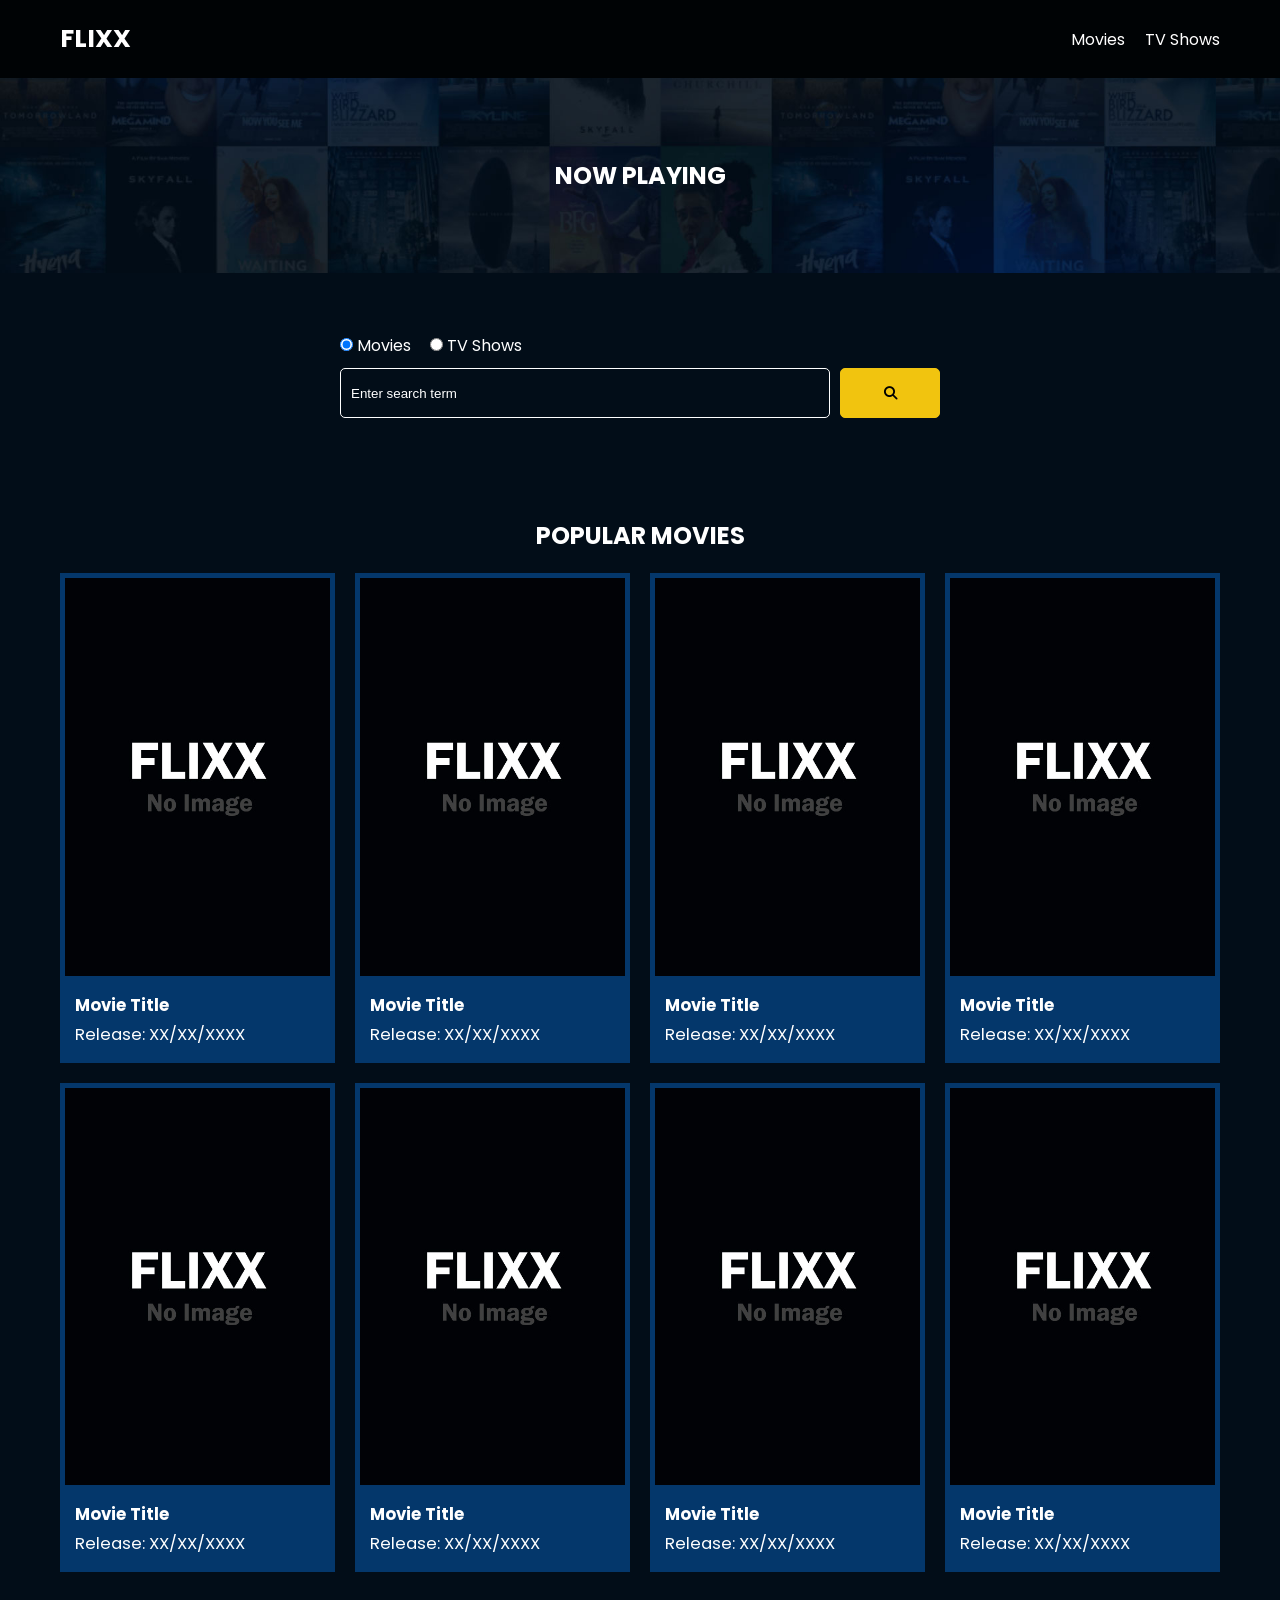
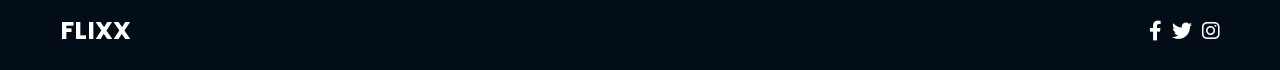
==== index.html @ f769b712 "initial commit and theme" ====
<!DOCTYPE html>
<html lang="en">
  <head>
    <meta charset="UTF-8" />
    <meta http-equiv="X-UA-Compatible" content="IE=edge" />
    <meta name="viewport" content="width=device-width, initial-scale=1.0" />
    <link rel="preconnect" href="https://fonts.googleapis.com" />
    <link rel="preconnect" href="https://fonts.gstatic.com" crossorigin />
    <link
      href="https://fonts.googleapis.com/css2?family=Poppins:wght@300;400;700&display=swap"
      rel="stylesheet"
    />
    <link rel="stylesheet" href="lib/swiper.css" />
    <link rel="stylesheet" href="lib/fontawesome.css" />
    <link rel="stylesheet" href="css/style.css" />
    <link rel="stylesheet" href="css/spinner.css" />
    <script src="lib/swiper.js"></script>
    <script src="js/script.js" defer></script>
    <title>Flixx</title>
  </head>
  <body>
    <header class="main-header">
      <div class="container">
        <div class="logo"><a href="/">FLIXX</a></div>
        <nav>
          <ul>
            <li>
              <a class="nav-link" href="/">Movies</a>
            </li>
            <li>
              <a class="nav-link" href="/shows.html">TV Shows</a>
            </li>
          </ul>
        </nav>
      </div>
    </header>

    <!-- Now Playing Section -->
    <section class="now-playing">
      <h2>Now Playing</h2>
      <div class="swiper">
        <div class="swiper-wrapper">
          <!-- <div class="swiper-slide">
            <a href="movie-details.html?id=1">
              <img src="./images/no-image.jpg" alt="Movie Title" />
            </a>
            <h4 class="swiper-rating">
              <i class="fas fa-star text-secondary"></i> 8 / 10
            </h4>
          </div> -->
        </div>
      </div>
    </section>

    <!-- Search Movies -->
    <section class="search">
      <div class="container">
        <div id="alert"></div>
        <form action="/search.html" class="search-form">
          <!-- movies and shows radio box -->
          <div class="search-radio">
            <input type="radio" id="movie" name="type" value="movie" checked />
            <label for="movies">Movies</label>
            <input type="radio" id="tv" name="type" value="tv" />
            <label for="shows">TV Shows</label>
          </div>
          <div class="search-flex">
            <input
              type="text"
              name="search-term"
              id="search-term"
              placeholder="Enter search term"
            />
            <button class="btn" type="submit">
              <i class="fas fa-search"></i>
            </button>
          </div>
        </form>
      </div>
    </section>

    <!-- Popular Movies -->
    <section class="container">
      <h2>Popular Movies</h2>
      <div id="popular-movies" class="grid">
        <div class="card">
          <a href="movie-details.html?id=1">
            <img
              src="images/no-image.jpg"
              class="card-img-top"
              alt="Movie Title"
            />
          </a>
          <div class="card-body">
            <h5 class="card-title">Movie Title</h5>
            <p class="card-text">
              <small class="text-muted">Release: XX/XX/XXXX</small>
            </p>
          </div>
        </div>
        <div class="card">
          <a href="movie-details.html?id=1">
            <img
              src="images/no-image.jpg"
              class="card-img-top"
              alt="Movie Title"
            />
          </a>
          <div class="card-body">
            <h5 class="card-title">Movie Title</h5>
            <p class="card-text">
              <small class="text-muted">Release: XX/XX/XXXX</small>
            </p>
          </div>
        </div>
        <div class="card">
          <a href="movie-details.html?id=1">
            <img
              src="images/no-image.jpg"
              class="card-img-top"
              alt="Movie Title"
            />
          </a>
          <div class="card-body">
            <h5 class="card-title">Movie Title</h5>
            <p class="card-text">
              <small class="text-muted">Release: XX/XX/XXXX</small>
            </p>
          </div>
        </div>
        <div class="card">
          <a href="movie-details.html?id=1">
            <img
              src="images/no-image.jpg"
              class="card-img-top"
              alt="Movie Title"
            />
          </a>
          <div class="card-body">
            <h5 class="card-title">Movie Title</h5>
            <p class="card-text">
              <small class="text-muted">Release: XX/XX/XXXX</small>
            </p>
          </div>
        </div>
        <div class="card">
          <a href="movie-details.html?id=1">
            <img
              src="images/no-image.jpg"
              class="card-img-top"
              alt="Movie Title"
            />
          </a>
          <div class="card-body">
            <h5 class="card-title">Movie Title</h5>
            <p class="card-text">
              <small class="text-muted">Release: XX/XX/XXXX</small>
            </p>
          </div>
        </div>
        <div class="card">
          <a href="movie-details.html?id=1">
            <img
              src="images/no-image.jpg"
              class="card-img-top"
              alt="Movie Title"
            />
          </a>
          <div class="card-body">
            <h5 class="card-title">Movie Title</h5>
            <p class="card-text">
              <small class="text-muted">Release: XX/XX/XXXX</small>
            </p>
          </div>
        </div>
        <div class="card">
          <a href="movie-details.html?id=1">
            <img
              src="images/no-image.jpg"
              class="card-img-top"
              alt="Movie Title"
            />
          </a>
          <div class="card-body">
            <h5 class="card-title">Movie Title</h5>
            <p class="card-text">
              <small class="text-muted">Release: XX/XX/XXXX</small>
            </p>
          </div>
        </div>
        <div class="card">
          <a href="movie-details.html?id=1">
            <img
              src="images/no-image.jpg"
              class="card-img-top"
              alt="Movie Title"
            />
          </a>
          <div class="card-body">
            <h5 class="card-title">Movie Title</h5>
            <p class="card-text">
              <small class="text-muted">Release: XX/XX/XXXX</small>
            </p>
          </div>
        </div>
      </div>
    </section>

    <!-- Footer -->
    <footer class="main-footer">
      <div class="container">
        <div class="logo"><span>FLIXX</span></div>
        <div class="social-links">
          <a href="https://www.facebook.com" target="_blank"
            ><i class="fab fa-facebook-f"></i
          ></a>
          <a href="https://www.twitter.com" target="_blank"
            ><i class="fab fa-twitter"></i
          ></a>
          <a href="https://www.instagram.com" target="_blank"
            ><i class="fab fa-instagram"></i
          ></a>
        </div>
      </div>
    </footer>

    <div class="spinner"></div>
  </body>
</html>
---- css/style.css ----
*,
*::before,
*::after {
  box-sizing: border-box;
  padding: 0;
  margin: 0;
}

:root {
  --color-primary: #020d18;
  --color-secondary: #f1c40f;
}

body {
  font-family: 'Poppins', sans-serif;
  font-size: 16px;
  background: var(--color-primary);
  color: #fff;
  overflow-x: hidden;
}

a {
  color: #fff;
  text-decoration: none;
}

ul {
  list-style: none;
}

.text-primary {
  color: var(--color-secondary);
}

.text-secondary {
  color: var(--color-secondary);
}

.active {
  color: var(--color-secondary);
  font-weight: 700;
}

.back {
  margin-top: 30px;
}

.btn {
  display: inline-block;
  padding: 0.5rem 1rem;
  border: 1px solid var(--color-secondary);
  border-radius: 5px;
  color: #fff;
  cursor: pointer;
  background: transparent;
  transition: all 0.3s ease-in-out;
}

.btn:hover {
  background: var(--color-secondary);
  color: #000;
}

.btn:disabled {
  border-color: #ccc;
  cursor: not-allowed;
}

.btn:disabled:hover {
  background: transparent;
  color: #fff;
}

.container {
  max-width: 1200px;
  width: 100%;
  margin: 0 auto;
  padding: 0 20px;
}

.main-header .container {
  display: flex;
  justify-content: space-between;
  align-items: center;
  padding: 0 20px;
}

.main-header {
  padding: 20px 0;
  background: rgba(0, 0, 0, 0.8);
}

.main-header .logo {
  color: #fff;
  font-size: 25px;
  font-weight: 700;
  text-transform: uppercase;
}

.main-header ul {
  display: flex;
}

.main-header ul li {
  margin-left: 20px;
}

.main-header ul li a {
  font-size: 16px;
}

.main-header ul li a:hover {
  color: var(--color-secondary);
}

/* Grid */
.grid {
  display: grid;
  grid-template-columns: repeat(auto-fit, minmax(250px, 1fr));
  grid-gap: 20px;
}

/* Card */
.card {
  background: #04376b;
  padding: 5px;
}

.card img {
  width: 100%;
}

.card-body {
  padding: 10px;
  font-size: 20px;
}

.card:hover {
  transform: scale(1.05);
  transition: all 0.5s ease-in-out;
  background: #0a4b8f;
}

/* Footer */
.main-footer {
  background: #020d18;
  padding: 20px 0;
  margin-top: 20px;
}

.main-footer .container {
  display: flex;
  justify-content: space-between;
  align-items: center;
}

.main-footer .container .logo {
  color: #fff;
  font-size: 25px;
  font-weight: 700;
  text-transform: uppercase;
}

.main-footer .container .social-links {
  display: flex;
  font-size: 20px;
}

.main-footer .container .social-links a {
  margin-left: 10px;
  color: #fff;
}

.main-footer .container .social-links a:hover {
  color: var(--color-secondary);
}

/* Section: Now Playing */

section.now-playing {
  padding: 60px;
  background: url(../images/showcase-bg.jpg) no-repeat center center/cover;
}

section h2 {
  margin: 20px 0;
  text-align: center;
  text-transform: uppercase;
}

/* Slider */
.swiper {
  width: 100%;
  height: 50%;
}

.swiper-slide {
  text-align: center;
  font-size: 18px;
  background: var(--color-primary);
  display: flex;
  flex-direction: column;
  justify-content: center;
  align-items: center;
}

.swiper-slide img {
  display: block;
  width: 100%;
  height: 100%;
  object-fit: cover;
}

.swiper-rating {
  padding: 10px;
}

/* Movie Details */
.details-top {
  display: flex;
  justify-content: space-between;
  align-items: center;
  margin: 50px 0 30px;
}

.details-top img {
  width: 400px;
  height: 100%;
  margin-right: 60px;
  object-fit: cover;
}

.details-top p {
  margin: 20px 0;
}

.details-top .btn {
  margin-top: 20px;
}

.details-bottom {
}

.details-bottom li {
  margin: 15px 0;
  padding-bottom: 8px;
  border-bottom: 1px solid #fff;
  border-color: rgba(255, 255, 255, 0.1);
}

/* Search */
.search {
  padding: 60px;
  margin-bottom: 40px;
}

.search .container {
  display: flex;
  justify-content: center;
  align-items: center;
  flex-direction: column;
}

.search .container h2 {
  margin-bottom: 20px;
}

.search .container form {
  width: 100%;
  max-width: 600px;
}

.search-radio label {
  margin-right: 15px;
}

.search-flex {
  display: flex;
  justify-content: space-between;
  align-items: center;
  margin-top: 10px;
}

.search .container form input[type='text'] {
  flex: 6;
  width: 100%;
  height: 50px;
  padding: 10px;
  margin-right: 10px;
  border: 1px solid #fff;
  border-radius: 5px;
  background: transparent;
  color: #fff;
}

.search .container form input[type='text']::placeholder {
  color: #fff;
}

.search .container form input[type='text']:focus {
  outline: none;
}

.search .container form button {
  flex: 1;
  display: block;
  width: 100%;
  padding: 10px;
  border-radius: 5px;
  height: 50px;
  cursor: pointer;
  background: var(--color-secondary);
  color: #000;
}

.search .container form button:hover {
  background: transparent;
  color: #fff;
}

.pagination {
  margin-top: 20px;
}

.page-counter {
  margin-top: 10px;
}

/* Alert */
.alert {
  background: red;
  padding: 10px 20px;
  margin-bottom: 20px;
  border-radius: 5px;
}

.alert-success {
  background: green;
}

.alert-error {
  background: red;
}
---- css/spinner.css ----
/* Spinner From: https://codepen.io/tbrownvisuals/pen/edGYvx */
.spinner {
  position: fixed;
  z-index: 999;
  height: 2em;
  width: 2em;
  overflow: show;
  margin: auto;
  top: 0;
  left: 0;
  bottom: 0;
  right: 0;
  display: none;
}

.show {
  display: block;
}

/* Transparent Overlay */
.spinner:before {
  content: '';
  display: block;
  position: fixed;
  top: 0;
  left: 0;
  width: 100%;
  height: 100%;
  background: radial-gradient(rgba(20, 20, 20, 0.8), rgba(0, 0, 0, 0.8));

  background: -webkit-radial-gradient(
    rgba(20, 20, 20, 0.8),
    rgba(0, 0, 0, 0.8)
  );
}

/* :not(:required) hides these rules from IE9 and below */
.spinner:not(:required) {
  /* hide "loading..." text */
  font: 0/0 a;
  color: transparent;
  text-shadow: none;
  background-color: transparent;
  border: 0;
}

.spinner:not(:required):after {
  content: '';
  display: block;
  font-size: 10px;
  width: 1em;
  height: 1em;
  margin-top: -0.5em;
  -webkit-animation: spinner 150ms infinite linear;
  -moz-animation: spinner 150ms infinite linear;
  -ms-animation: spinner 150ms infinite linear;
  -o-animation: spinner 150ms infinite linear;
  animation: spinner 150ms infinite linear;
  border-radius: 0.5em;
  -webkit-box-shadow: rgba(255, 255, 255, 0.75) 1.5em 0 0 0,
    rgba(255, 255, 255, 0.75) 1.1em 1.1em 0 0,
    rgba(255, 255, 255, 0.75) 0 1.5em 0 0,
    rgba(255, 255, 255, 0.75) -1.1em 1.1em 0 0,
    rgba(255, 255, 255, 0.75) -1.5em 0 0 0,
    rgba(255, 255, 255, 0.75) -1.1em -1.1em 0 0,
    rgba(255, 255, 255, 0.75) 0 -1.5em 0 0,
    rgba(255, 255, 255, 0.75) 1.1em -1.1em 0 0;
  box-shadow: rgba(255, 255, 255, 0.75) 1.5em 0 0 0,
    rgba(255, 255, 255, 0.75) 1.1em 1.1em 0 0,
    rgba(255, 255, 255, 0.75) 0 1.5em 0 0,
    rgba(255, 255, 255, 0.75) -1.1em 1.1em 0 0,
    rgba(255, 255, 255, 0.75) -1.5em 0 0 0,
    rgba(255, 255, 255, 0.75) -1.1em -1.1em 0 0,
    rgba(255, 255, 255, 0.75) 0 -1.5em 0 0,
    rgba(255, 255, 255, 0.75) 1.1em -1.1em 0 0;
}

/* Animation */

@-webkit-keyframes spinner {
  0% {
    -webkit-transform: rotate(0deg);
    -moz-transform: rotate(0deg);
    -ms-transform: rotate(0deg);
    -o-transform: rotate(0deg);
    transform: rotate(0deg);
  }
  100% {
    -webkit-transform: rotate(360deg);
    -moz-transform: rotate(360deg);
    -ms-transform: rotate(360deg);
    -o-transform: rotate(360deg);
    transform: rotate(360deg);
  }
}
@-moz-keyframes spinner {
  0% {
    -webkit-transform: rotate(0deg);
    -moz-transform: rotate(0deg);
    -ms-transform: rotate(0deg);
    -o-transform: rotate(0deg);
    transform: rotate(0deg);
  }
  100% {
    -webkit-transform: rotate(360deg);
    -moz-transform: rotate(360deg);
    -ms-transform: rotate(360deg);
    -o-transform: rotate(360deg);
    transform: rotate(360deg);
  }
}
@-o-keyframes spinner {
  0% {
    -webkit-transform: rotate(0deg);
    -moz-transform: rotate(0deg);
    -ms-transform: rotate(0deg);
    -o-transform: rotate(0deg);
    transform: rotate(0deg);
  }
  100% {
    -webkit-transform: rotate(360deg);
    -moz-transform: rotate(360deg);
    -ms-transform: rotate(360deg);
    -o-transform: rotate(360deg);
    transform: rotate(360deg);
  }
}
@keyframes spinner {
  0% {
    -webkit-transform: rotate(0deg);
    -moz-transform: rotate(0deg);
    -ms-transform: rotate(0deg);
    -o-transform: rotate(0deg);
    transform: rotate(0deg);
  }
  100% {
    -webkit-transform: rotate(360deg);
    -moz-transform: rotate(360deg);
    -ms-transform: rotate(360deg);
    -o-transform: rotate(360deg);
    transform: rotate(360deg);
  }
}
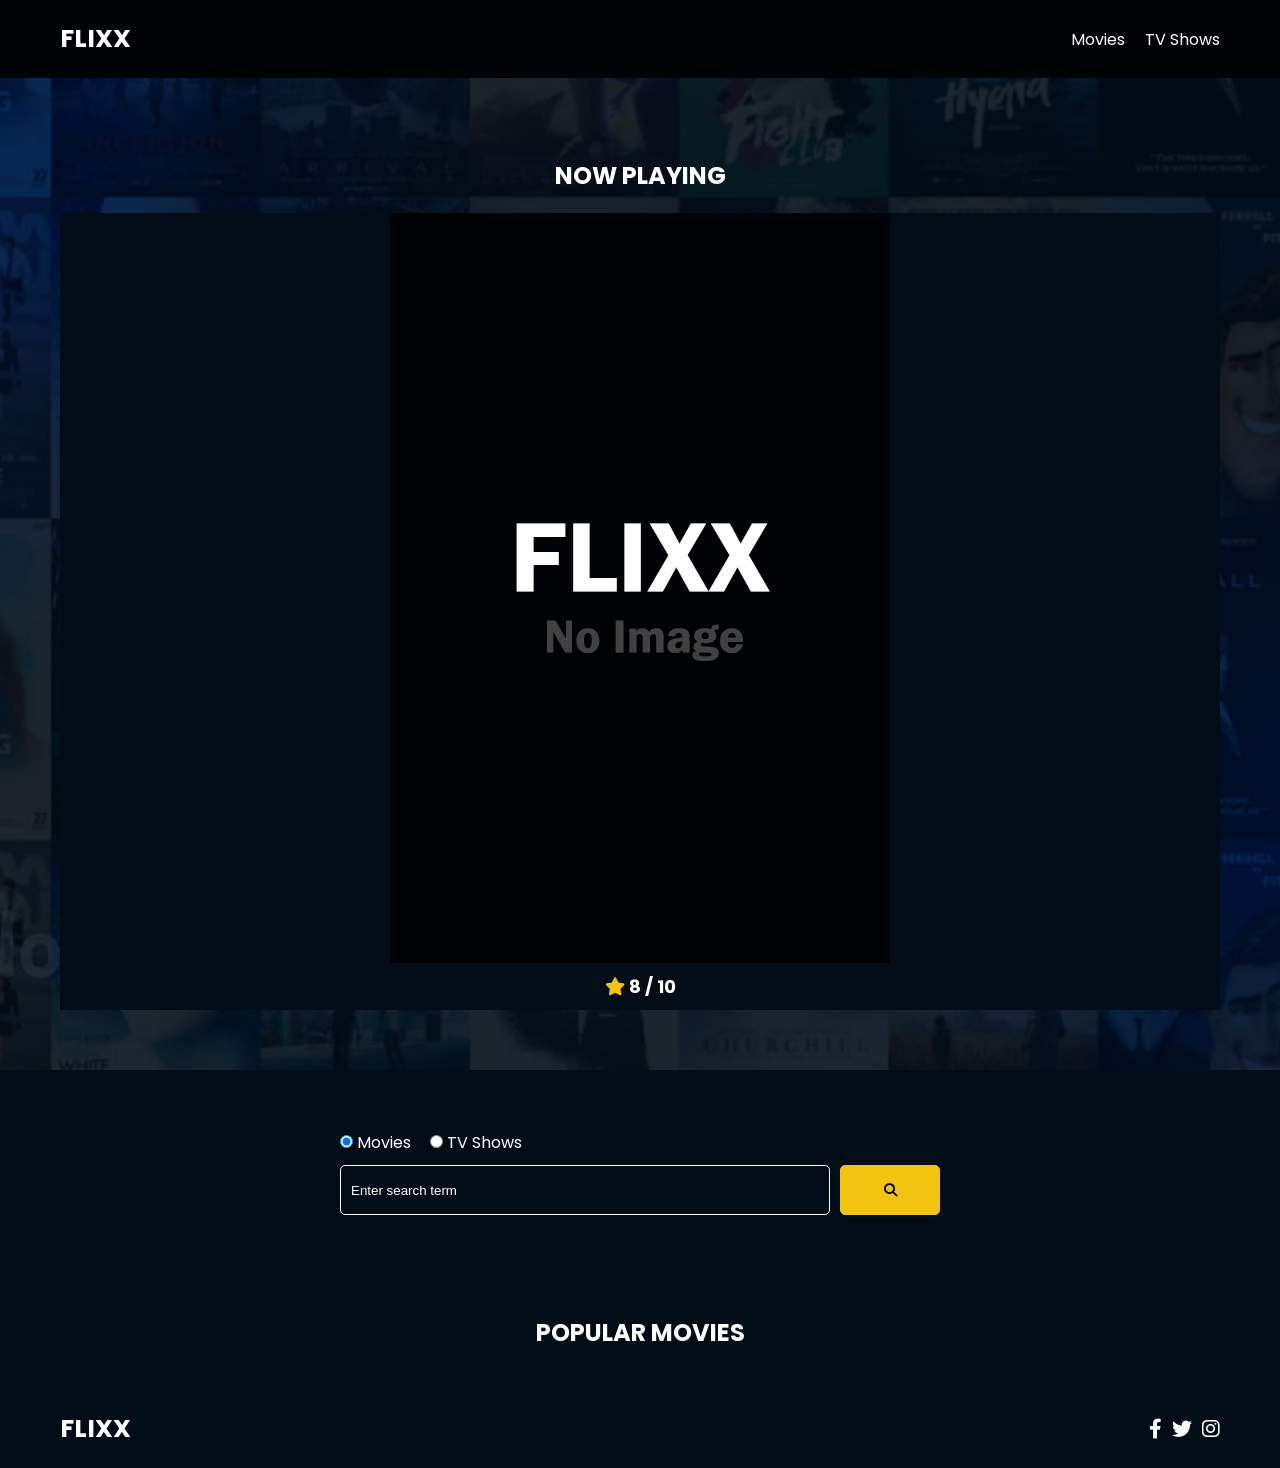
==== commit 0b4a8f1c: "adding changes to all pages except search" ====
--- a/index.html
+++ b/index.html
@@ -21,14 +21,14 @@
   <body>
     <header class="main-header">
       <div class="container">
-        <div class="logo"><a href="/">FLIXX</a></div>
+        <div class="logo"><a href="index.html">FLIXX</a></div>
         <nav>
           <ul>
             <li>
-              <a class="nav-link" href="/">Movies</a>
+              <a class="nav-link" href="index.html">Movies</a>
             </li>
             <li>
-              <a class="nav-link" href="/shows.html">TV Shows</a>
+              <a class="nav-link" href="shows.html">TV Shows</a>
             </li>
           </ul>
         </nav>
@@ -40,14 +40,14 @@
       <h2>Now Playing</h2>
       <div class="swiper">
         <div class="swiper-wrapper">
-          <!-- <div class="swiper-slide">
+          <div class="swiper-slide">
             <a href="movie-details.html?id=1">
               <img src="./images/no-image.jpg" alt="Movie Title" />
             </a>
             <h4 class="swiper-rating">
               <i class="fas fa-star text-secondary"></i> 8 / 10
             </h4>
-          </div> -->
+          </div>
         </div>
       </div>
     </section>
@@ -56,7 +56,7 @@
     <section class="search">
       <div class="container">
         <div id="alert"></div>
-        <form action="/search.html" class="search-form">
+        <form action="search.html" class="search-form">
           <!-- movies and shows radio box -->
           <div class="search-radio">
             <input type="radio" id="movie" name="type" value="movie" checked />
@@ -83,126 +83,126 @@
     <section class="container">
       <h2>Popular Movies</h2>
       <div id="popular-movies" class="grid">
-        <div class="card">
-          <a href="movie-details.html?id=1">
-            <img
-              src="images/no-image.jpg"
-              class="card-img-top"
-              alt="Movie Title"
-            />
-          </a>
-          <div class="card-body">
-            <h5 class="card-title">Movie Title</h5>
-            <p class="card-text">
-              <small class="text-muted">Release: XX/XX/XXXX</small>
-            </p>
-          </div>
-        </div>
-        <div class="card">
-          <a href="movie-details.html?id=1">
-            <img
-              src="images/no-image.jpg"
-              class="card-img-top"
-              alt="Movie Title"
-            />
-          </a>
-          <div class="card-body">
-            <h5 class="card-title">Movie Title</h5>
-            <p class="card-text">
-              <small class="text-muted">Release: XX/XX/XXXX</small>
-            </p>
-          </div>
-        </div>
-        <div class="card">
-          <a href="movie-details.html?id=1">
-            <img
-              src="images/no-image.jpg"
-              class="card-img-top"
-              alt="Movie Title"
-            />
-          </a>
-          <div class="card-body">
-            <h5 class="card-title">Movie Title</h5>
-            <p class="card-text">
-              <small class="text-muted">Release: XX/XX/XXXX</small>
-            </p>
-          </div>
-        </div>
-        <div class="card">
-          <a href="movie-details.html?id=1">
-            <img
-              src="images/no-image.jpg"
-              class="card-img-top"
-              alt="Movie Title"
-            />
-          </a>
-          <div class="card-body">
-            <h5 class="card-title">Movie Title</h5>
-            <p class="card-text">
-              <small class="text-muted">Release: XX/XX/XXXX</small>
-            </p>
-          </div>
-        </div>
-        <div class="card">
-          <a href="movie-details.html?id=1">
-            <img
-              src="images/no-image.jpg"
-              class="card-img-top"
-              alt="Movie Title"
-            />
-          </a>
-          <div class="card-body">
-            <h5 class="card-title">Movie Title</h5>
-            <p class="card-text">
-              <small class="text-muted">Release: XX/XX/XXXX</small>
-            </p>
-          </div>
-        </div>
-        <div class="card">
-          <a href="movie-details.html?id=1">
-            <img
-              src="images/no-image.jpg"
-              class="card-img-top"
-              alt="Movie Title"
-            />
-          </a>
-          <div class="card-body">
-            <h5 class="card-title">Movie Title</h5>
-            <p class="card-text">
-              <small class="text-muted">Release: XX/XX/XXXX</small>
-            </p>
-          </div>
-        </div>
-        <div class="card">
-          <a href="movie-details.html?id=1">
-            <img
-              src="images/no-image.jpg"
-              class="card-img-top"
-              alt="Movie Title"
-            />
-          </a>
-          <div class="card-body">
-            <h5 class="card-title">Movie Title</h5>
-            <p class="card-text">
-              <small class="text-muted">Release: XX/XX/XXXX</small>
-            </p>
-          </div>
-        </div>
-        <div class="card">
-          <a href="movie-details.html?id=1">
-            <img
-              src="images/no-image.jpg"
-              class="card-img-top"
-              alt="Movie Title"
-            />
-          </a>
-          <div class="card-body">
-            <h5 class="card-title">Movie Title</h5>
-            <p class="card-text">
-              <small class="text-muted">Release: XX/XX/XXXX</small>
-            </p>
-          </div>
-        </div>
+        <!-- <div class="card">
+          <a href="movie-details.html?id=1">
+            <img
+              src="images/no-image.jpg"
+              class="card-img-top"
+              alt="Movie Title"
+            />
+          </a>
+          <div class="card-body">
+            <h5 class="card-title">Movie Title</h5>
+            <p class="card-text">
+              <small class="text-muted">Release: XX/XX/XXXX</small>
+            </p>
+          </div>
+        </div>
+        <div class="card">
+          <a href="movie-details.html?id=1">
+            <img
+              src="images/no-image.jpg"
+              class="card-img-top"
+              alt="Movie Title"
+            />
+          </a>
+          <div class="card-body">
+            <h5 class="card-title">Movie Title</h5>
+            <p class="card-text">
+              <small class="text-muted">Release: XX/XX/XXXX</small>
+            </p>
+          </div>
+        </div>
+        <div class="card">
+          <a href="movie-details.html?id=1">
+            <img
+              src="images/no-image.jpg"
+              class="card-img-top"
+              alt="Movie Title"
+            />
+          </a>
+          <div class="card-body">
+            <h5 class="card-title">Movie Title</h5>
+            <p class="card-text">
+              <small class="text-muted">Release: XX/XX/XXXX</small>
+            </p>
+          </div>
+        </div>
+        <div class="card">
+          <a href="movie-details.html?id=1">
+            <img
+              src="images/no-image.jpg"
+              class="card-img-top"
+              alt="Movie Title"
+            />
+          </a>
+          <div class="card-body">
+            <h5 class="card-title">Movie Title</h5>
+            <p class="card-text">
+              <small class="text-muted">Release: XX/XX/XXXX</small>
+            </p>
+          </div>
+        </div>
+        <div class="card">
+          <a href="movie-details.html?id=1">
+            <img
+              src="images/no-image.jpg"
+              class="card-img-top"
+              alt="Movie Title"
+            />
+          </a>
+          <div class="card-body">
+            <h5 class="card-title">Movie Title</h5>
+            <p class="card-text">
+              <small class="text-muted">Release: XX/XX/XXXX</small>
+            </p>
+          </div>
+        </div>
+        <div class="card">
+          <a href="movie-details.html?id=1">
+            <img
+              src="images/no-image.jpg"
+              class="card-img-top"
+              alt="Movie Title"
+            />
+          </a>
+          <div class="card-body">
+            <h5 class="card-title">Movie Title</h5>
+            <p class="card-text">
+              <small class="text-muted">Release: XX/XX/XXXX</small>
+            </p>
+          </div>
+        </div>
+        <div class="card">
+          <a href="movie-details.html?id=1">
+            <img
+              src="images/no-image.jpg"
+              class="card-img-top"
+              alt="Movie Title"
+            />
+          </a>
+          <div class="card-body">
+            <h5 class="card-title">Movie Title</h5>
+            <p class="card-text">
+              <small class="text-muted">Release: XX/XX/XXXX</small>
+            </p>
+          </div>
+        </div>
+        <div class="card">
+          <a href="movie-details.html?id=1">
+            <img
+              src="images/no-image.jpg"
+              class="card-img-top"
+              alt="Movie Title"
+            />
+          </a>
+          <div class="card-body">
+            <h5 class="card-title">Movie Title</h5>
+            <p class="card-text">
+              <small class="text-muted">Release: XX/XX/XXXX</small>
+            </p>
+          </div>
+        </div> -->
       </div>
     </section>
 
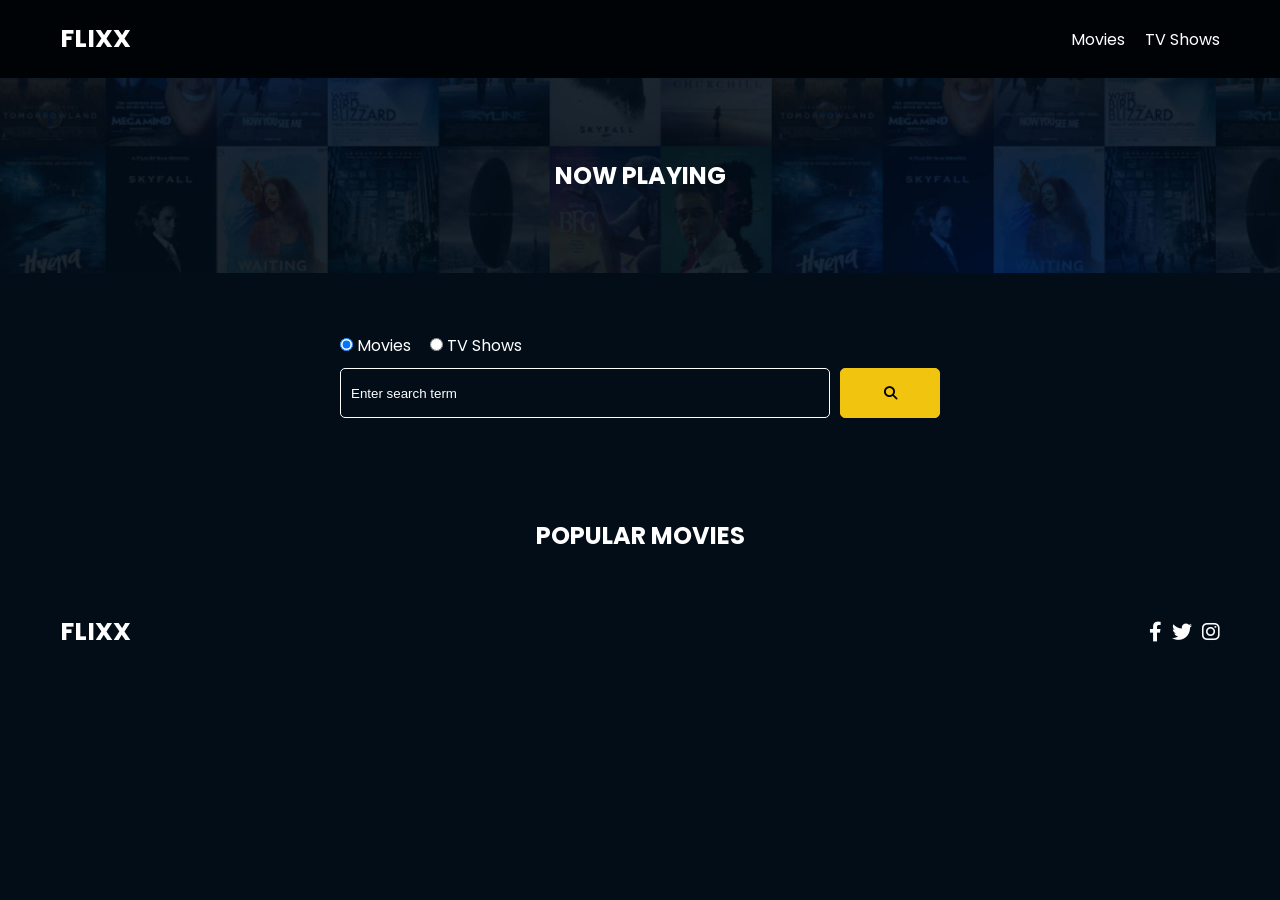
==== commit 3f04ef06: "search functions" ====
--- a/index.html
+++ b/index.html
@@ -40,14 +40,14 @@
       <h2>Now Playing</h2>
       <div class="swiper">
         <div class="swiper-wrapper">
-          <div class="swiper-slide">
+          <!-- <div class="swiper-slide">
             <a href="movie-details.html?id=1">
               <img src="./images/no-image.jpg" alt="Movie Title" />
             </a>
             <h4 class="swiper-rating">
               <i class="fas fa-star text-secondary"></i> 8 / 10
             </h4>
-          </div>
+          </div> -->
         </div>
       </div>
     </section>
--- a/css/style.css
+++ b/css/style.css
@@ -328,7 +328,7 @@
 
 /* Alert */
 .alert {
-  background: red;
+  /* background: red; */
   padding: 10px 20px;
   margin-bottom: 20px;
   border-radius: 5px;
